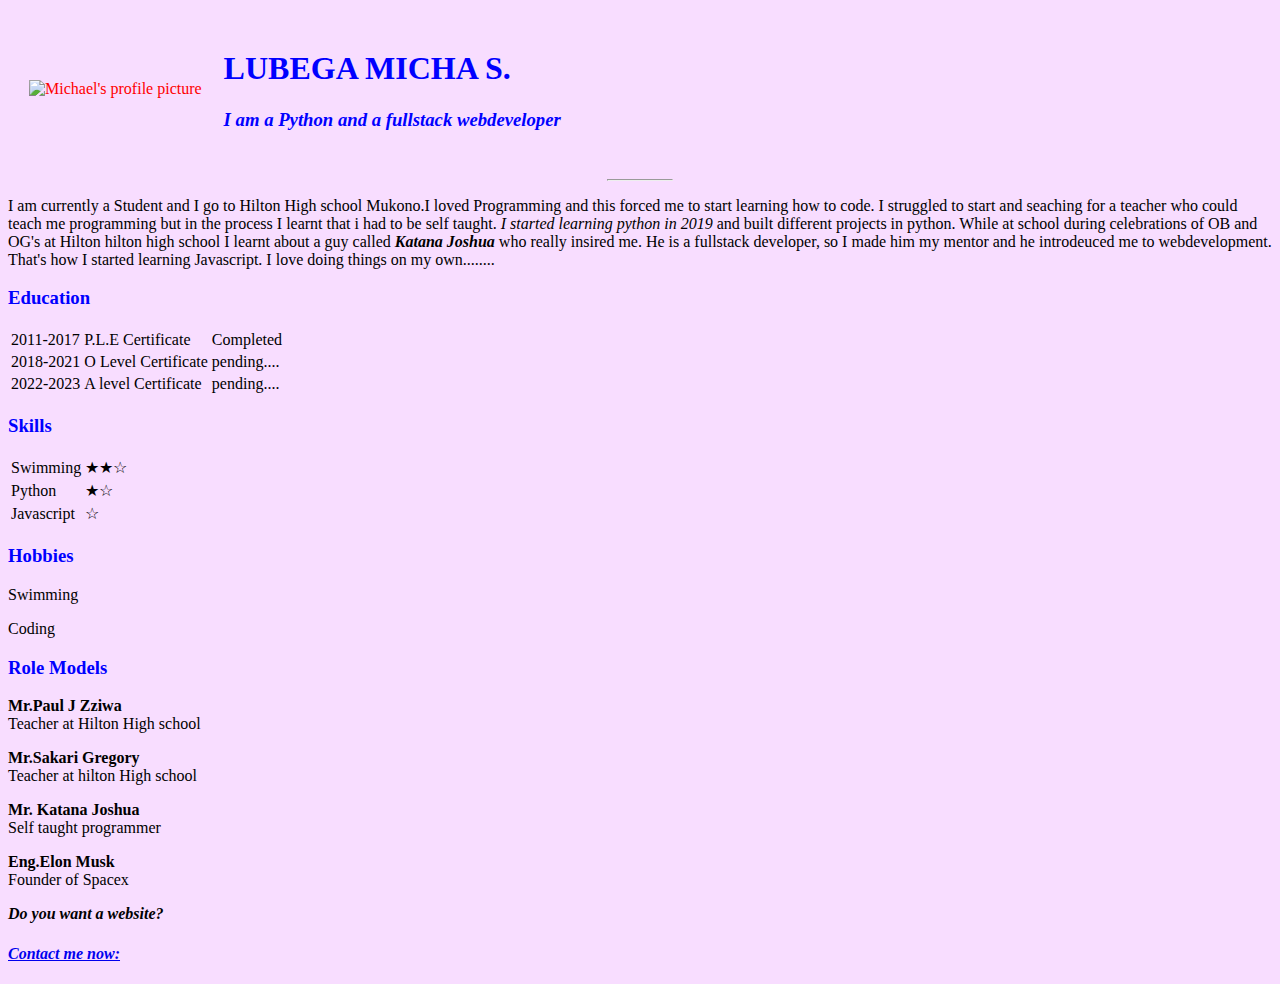
==== index.html @ eeb748d5 "Added first files for my page" ====
<!DOCTYPE html>
<html lang="en" dir="ltr">
  <head>
    <meta charset="utf-8">
    <title>About me|Michael|lubega</title>
    <link rel="stylesheet" href="css/site1.css">
  </head>
  <body>
    <table cellspacing="20">
      <tr>
        <td><img src="lubega.png" height="200" width="200" alt="Michael's profile picture"></td>
        <td><h1>LUBEGA MICHA S.</h1>
         <h3><p><em><strong>I am a Python and a fullstack webdeveloper</strong></em></p></h3></td>
      </tr>
      </table>
      <hr>
    <p>I am currently a Student and I go to Hilton High school Mukono.I loved Programming and this forced
      me to start learning how to code.
      I struggled to start and seaching for a teacher who could teach
      me programming but in the process I learnt that i had to be self taught.
      <em>I started learning python in 2019</em> and built different projects in python. While at school during
      celebrations of OB and OG's at Hilton hilton high school I learnt about a
      guy called <strong><em>Katana Joshua </em></strong>
      who really insired me. He is a fullstack developer, so I made him my mentor and he introdeuced me
      to webdevelopment. That's how  I started learning Javascript. I love doing things on my own........
    </p>
    <h3>
      Education
    </h3>
    <table>
      <tr>
        <td>2011-2017</td>
        <td>P.L.E Certificate</td>
        <td>Completed</td>
      </tr>
      <tr>
        <td>2018-2021</td>
        <td>O Level Certificate</td>
        <td>pending....</td>
      </tr>
      <tr>
        <td>2022-2023</td>
        <td>A level Certificate</td>
        <td>pending....</td>
      </tr>
    </table>
    <h3>Skills</h3>
    <table>
      <tr>
        <td>Swimming</td>
          <td>★★☆</td>
      </tr>
      <tr>
        <td>Python</td>
        <td>★☆</td>
      </tr>
      <tr>
        <td>Javascript</td>
        <td>☆</td>
      </tr>
    </table>
    <h3>Hobbies</h3>
    <p>Swimming</p>
    <p>Coding</p>
    <h3>Role Models</h3>
    <p><strong>Mr.Paul J Zziwa</strong><br>Teacher at Hilton High school</p>
    <p><strong>Mr.Sakari Gregory</strong><br>Teacher at hilton High school</p>
    <p><strong>Mr. Katana Joshua</strong><br>Self taught programmer</p>
    <p><strong>Eng.Elon Musk</strong><br>Founder of Spacex</p>
    <p><em><strong>Do you want a website?</strong></em></p>
    <em><h4><a href="contact.html">Contact me now:</a></h4></em>
  </body>
</html>
---- css/site1.css ----
body{
  background-color: #EAF6;
}
h1{
  color: blue;
  font-size: 200%;
}
h3{
  color: blue;
}
hr{
  width: 5%;

}
img{
  color: red;
}
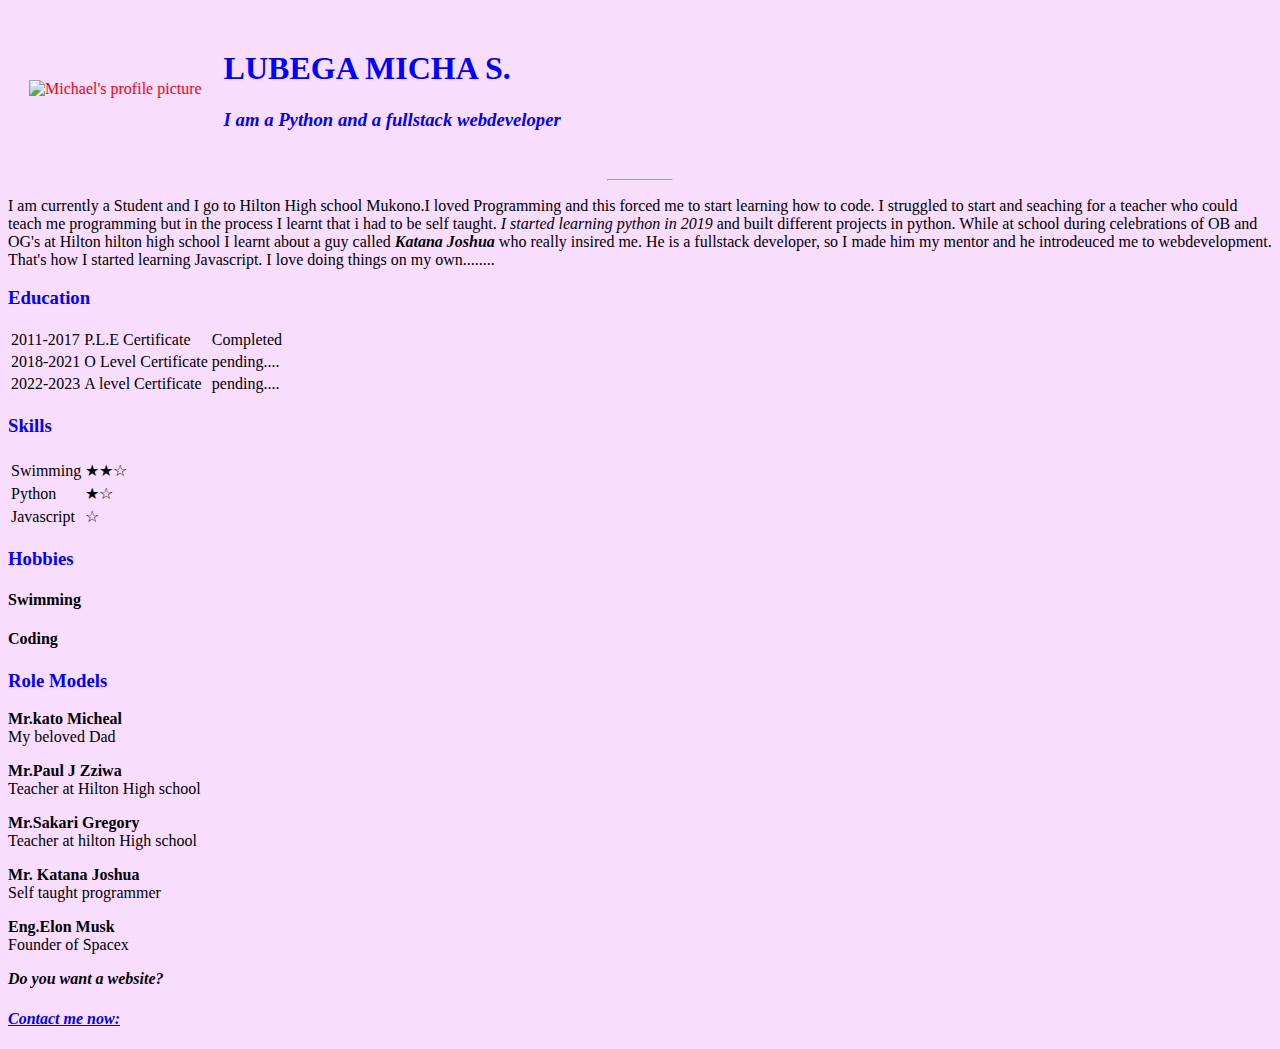
==== commit 3020aa1f: "First Edit" ====
--- a/index.html
+++ b/index.html
@@ -51,18 +51,19 @@
           <td>★★☆</td>
       </tr>
       <tr>
-        <td>Python</td>
-        <td>★☆</td>
+        <h4><td>Python</td></h4>
+        <h4><td>★☆</td></h4>
       </tr>
       <tr>
-        <td>Javascript</td>
-        <td>☆</td>
+        <h4><td>Javascript</td></h4>
+        <h4><td>☆</td></h4>
       </tr>
     </table>
     <h3>Hobbies</h3>
-    <p>Swimming</p>
-    <p>Coding</p>
+    <h4><p>Swimming</p></h4>
+    <h4><p>Coding</p></h4>
     <h3>Role Models</h3>
+    <p><strong>Mr.kato Micheal</strong><br>My beloved Dad</p>
     <p><strong>Mr.Paul J Zziwa</strong><br>Teacher at Hilton High school</p>
     <p><strong>Mr.Sakari Gregory</strong><br>Teacher at hilton High school</p>
     <p><strong>Mr. Katana Joshua</strong><br>Self taught programmer</p>
